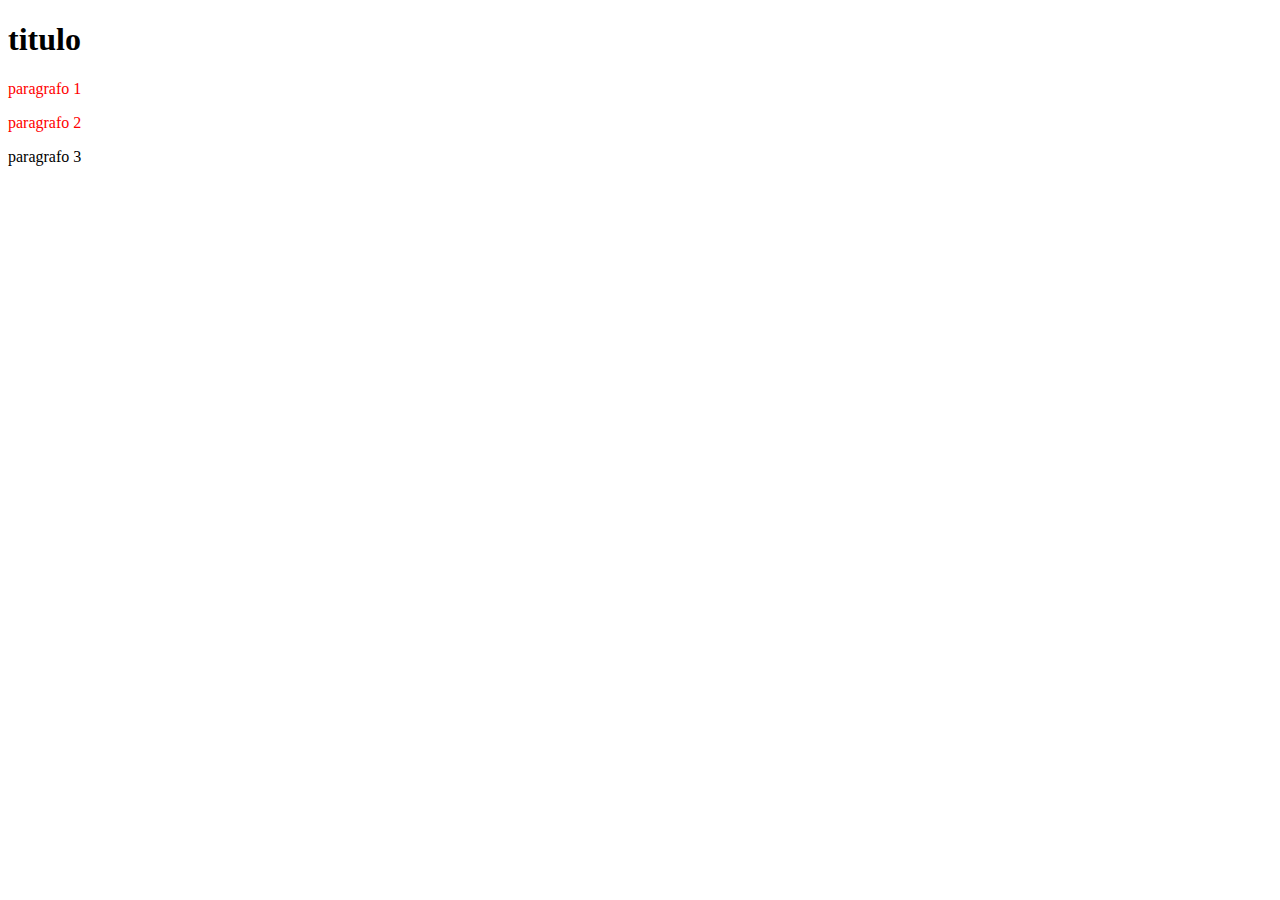
==== Javascript/intermediario/index.html @ 40970d95 "continuação javascript intermediario" ====
<!DOCTYPE html>
<html lang="pt">
<head>
    <meta charset="UTF-8">
    <meta name="viewport" content="width=device-width, initial-scale=1.0">
    <title>Novo titulo</title>
    <style>
        .pr {color: red;}
    </style>
</head>
<body>
    <script src="./script.js"></script>
    <h1> titulo</h1>

    <p class="pr" id="p1">paragrafo 1</p>
    <p class="pr">paragrafo 2</p>
    <p>paragrafo 3</p>
</body>
</html>
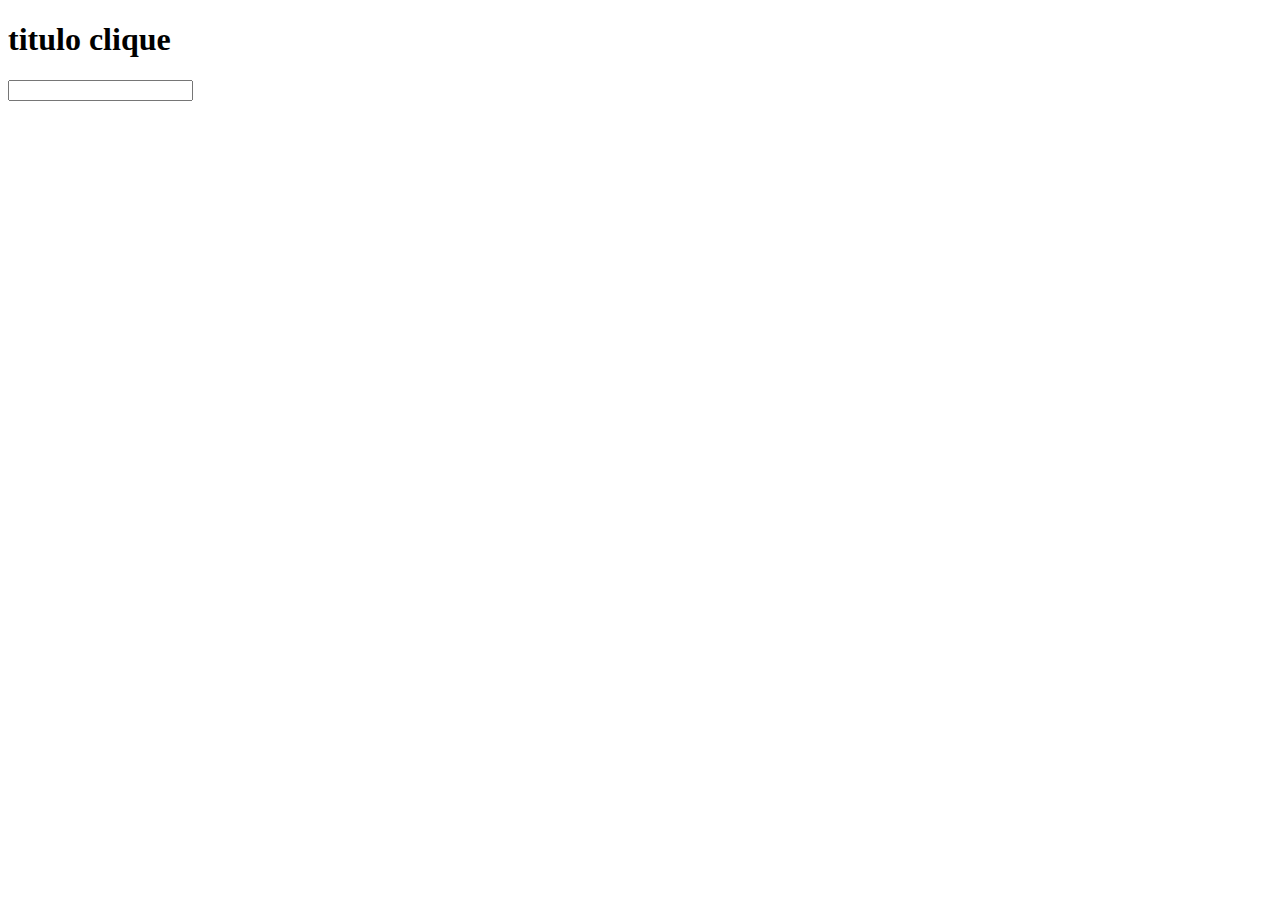
==== commit 7c24ddf8: "alteração javascript intermediario" ====
--- a/Javascript/intermediario/index.html
+++ b/Javascript/intermediario/index.html
@@ -4,16 +4,13 @@
     <meta charset="UTF-8">
     <meta name="viewport" content="width=device-width, initial-scale=1.0">
     <title>Novo titulo</title>
-    <style>
-        .pr {color: red;}
-    </style>
 </head>
 <body>
     <script src="./script.js"></script>
-    <h1> titulo</h1>
+    <h1> titulo clique</h1>
 
-    <p class="pr" id="p1">paragrafo 1</p>
-    <p class="pr">paragrafo 2</p>
-    <p>paragrafo 3</p>
+    <input type="text" oninput="changeH1(this)">
+
+    
 </body>
 </html>